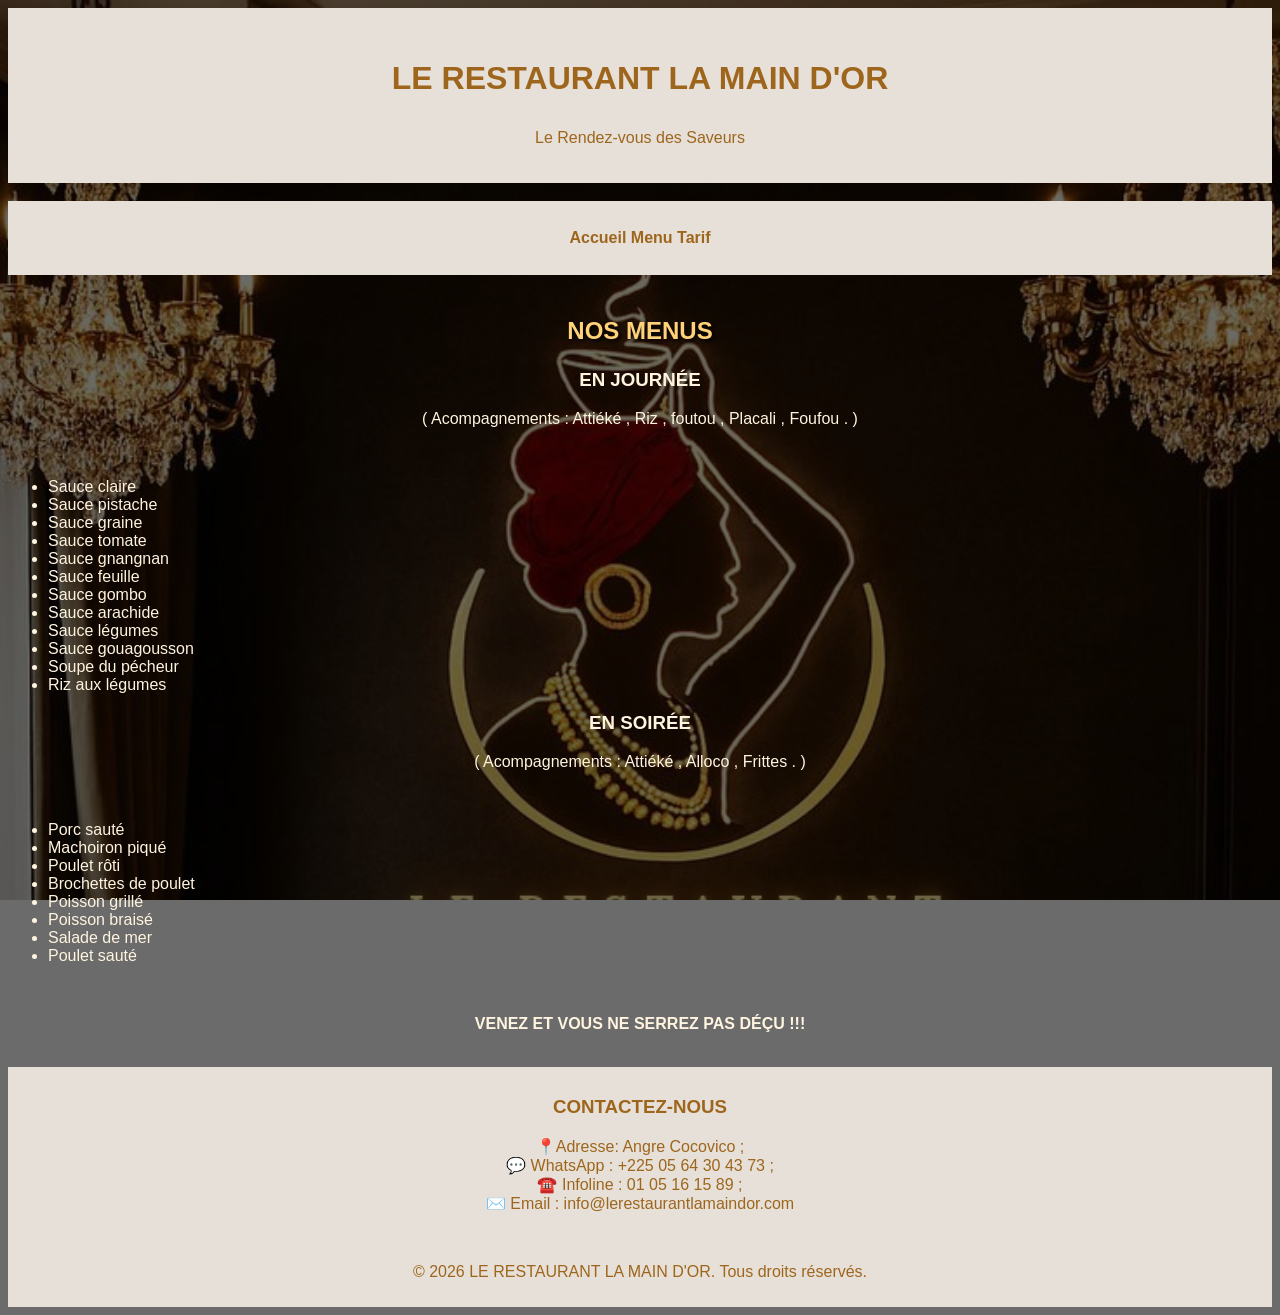
==== menu.html @ 3bd468f3 "Add files via upload" ====
<!DOCTYPE html>
<html lang="fr">
<head>
    <meta charset="UTF-8">
    <meta name="viewport" content="width=device-width, initial-scale=1.0">
    <link rel="stylesheet" href="style.css">
    <title>LE RESTAURANT LA MAIN D'OR </title>
</head>
<body>
    <header>
        <h1><p style="text-align: center">LE RESTAURANT LA MAIN D'OR</p></h1>
      <p style="text-align: center">Le Rendez-vous des Saveurs</p>
    </header>
    <br />
    <nav><p style="text-align: center">
     <a href="index.html">Accueil</a>
     <a href="menu.html" target="_blank">Menu</a> 
     <a href="tarif.html" target="_blank">Tarif</a>
    </nav>
    <br />
    </header>
    <h2>
        <p style="text-align: center">
            NOS MENUS 
        </p>
    </h2>
    <h3><p style="text-align: center"> EN JOURNÉE </p></h3>
    <p style="text-align: center"> ( Acompagnements : Attiéké , Riz , foutou , Placali , Foufou . ) </p>
    <br>
    <ul>
        <li>Sauce claire </li>
        <li>Sauce pistache </li>
        <li>Sauce graine </li>                                                        
        <li>Sauce tomate </li>
        <li>Sauce gnangnan </li>
        <li>Sauce feuille </li>
        <li>Sauce gombo </li>
        <li>Sauce arachide </li>
        <li>Sauce légumes </li>
        <li>Sauce gouagousson </li>
        <li>Soupe du pécheur </li>
        <li>Riz aux légumes </li>
    </ul>
    <h3><p style="text-align: center">EN SOIRÉE </p></h3>
    <p style="text-align: center"> ( Acompagnements : Attiéké , Alloco , Frittes . ) </p>
    <br>
    <ul>
        <li>Porc sauté </li>
        <li>Machoiron piqué </li>
        <li>Poulet rôti </li>
        <li>Brochettes de poulet </li>
        <li>Poisson grillé</li>
        <li>Poisson braisé </li>
        <li>Salade de mer</li>
        <li>Poulet sauté</li>
    </ul>
    <br>

    <p style="text-align: center;" ><strong>VENEZ ET VOUS NE SERREZ PAS DÉÇU !!!</strong></p>
    <br>
<footer>
    <h3 style="text-align: center">CONTACTEZ-NOUS</h3>
    <p style="text-align: center"> 📍Adresse: Angre Cocovico ; <br>  💬 WhatsApp : +225 05 64 30 43 73    ; <br>  ☎️ Infoline : 01 05 16 15 89    ; <br> ✉️ Email : info@lerestaurantlamaindor.com     </p>
    <br> 
 <p style="text-align: center">&copy; 2026 LE RESTAURANT LA MAIN D'OR. Tous droits réservés.</p>
 </footer>
</body>
</html>
---- style.css ----
body {
    font-family: century schoolbook, sans-serif;
    background-color: #6b6b6b;
    background-image: url("fond.png");
    background-blend-mode: multiply;
    background-size: cover;
    background-position: center top;
    background-attachment: fixed;
    color: #FFF4E0;
}
header {
    background-color: #e6e0d8;
    padding: 20px;
    text-align: center;
    font-family: lucida calligraphy, sans-serif;
    color: rgb(158, 102, 29);
}
a {
    color: rgb(158, 102, 29);
    text-decoration: none;
}
h2 {
    color : #FFD27A;
    text-shadow: 2px 2px 4px #000;
}
footer {
    background-color: #e6e0d8;
    color: rgb(158, 102, 29);
    padding: 10px;
    text-align: center;
}
nav {
    background-color: #e6e0d8;
    padding: 12px;
    text-align: center;
    display: flex;
    justify-content: center;
    gap: 30px;
    color: rgb(158, 102, 29);
}
nav a {
    color: rgb(158, 102, 29);
    text-decoration: none;
    font-weight: bold;
}
nav a:hover {
    color: rgb(158, 102, 29);
}
.rangee {
    display: flex;
    justify-content: center;
    margin-bottom: 15px;
    gap: 15px;
}
.rangee img {
    width: 250px;
    height: 180px;
    object-fit: cover;
    border-radius: 10px;
}
.plat {
    text-align: center;
}
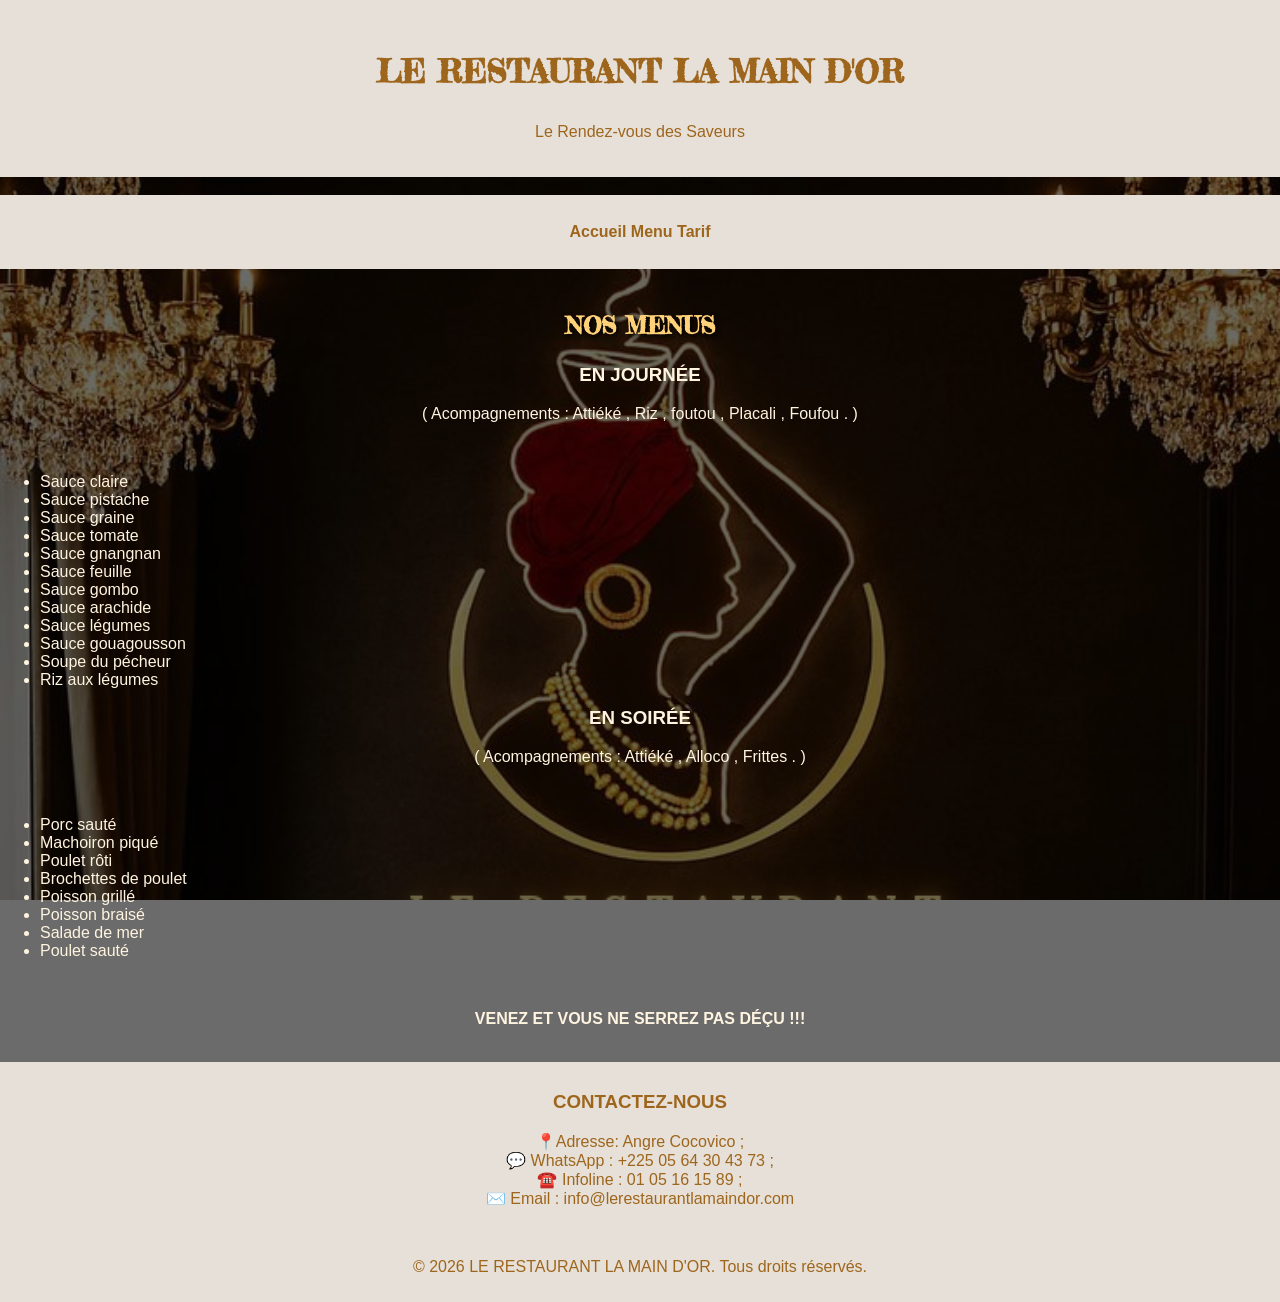
==== commit d0b9c839: "Add files via upload" ====
--- a/menu.html
+++ b/menu.html
@@ -4,6 +4,9 @@
     <meta charset="UTF-8">
     <meta name="viewport" content="width=device-width, initial-scale=1.0">
     <link rel="stylesheet" href="style.css">
+<link rel="preconnect" href="https://fonts.googleapis.com">
+<link rel="preconnect" href="https://fonts.gstatic.com" crossorigin>
+<link href="https://fonts.googleapis.com/css2?family=Abril+Fatface&family=Fredericka+the+Great&family=Pinyon+Script&family=Satisfy&display=swap" rel="stylesheet">
     <title>LE RESTAURANT LA MAIN D'OR </title>
 </head>
 <body>
--- a/style.css
+++ b/style.css
@@ -7,6 +7,8 @@
     background-position: center top;
     background-attachment: fixed;
     color: #FFF4E0;
+    margin: 0;
+    max-width: 100%;
 }
 header {
     background-color: #e6e0d8;
@@ -61,4 +63,15 @@
 .plat {
     text-align: center;
 }
-
+img {
+    max-width: 100%;
+    height: auto;
+}
+.contenu {
+    width: 90%;
+    max-width: 1000px;
+    margin: 0 auto;
+}
+h1, h2 {
+    font-family: "Fredericka the Great", cursive;
+}
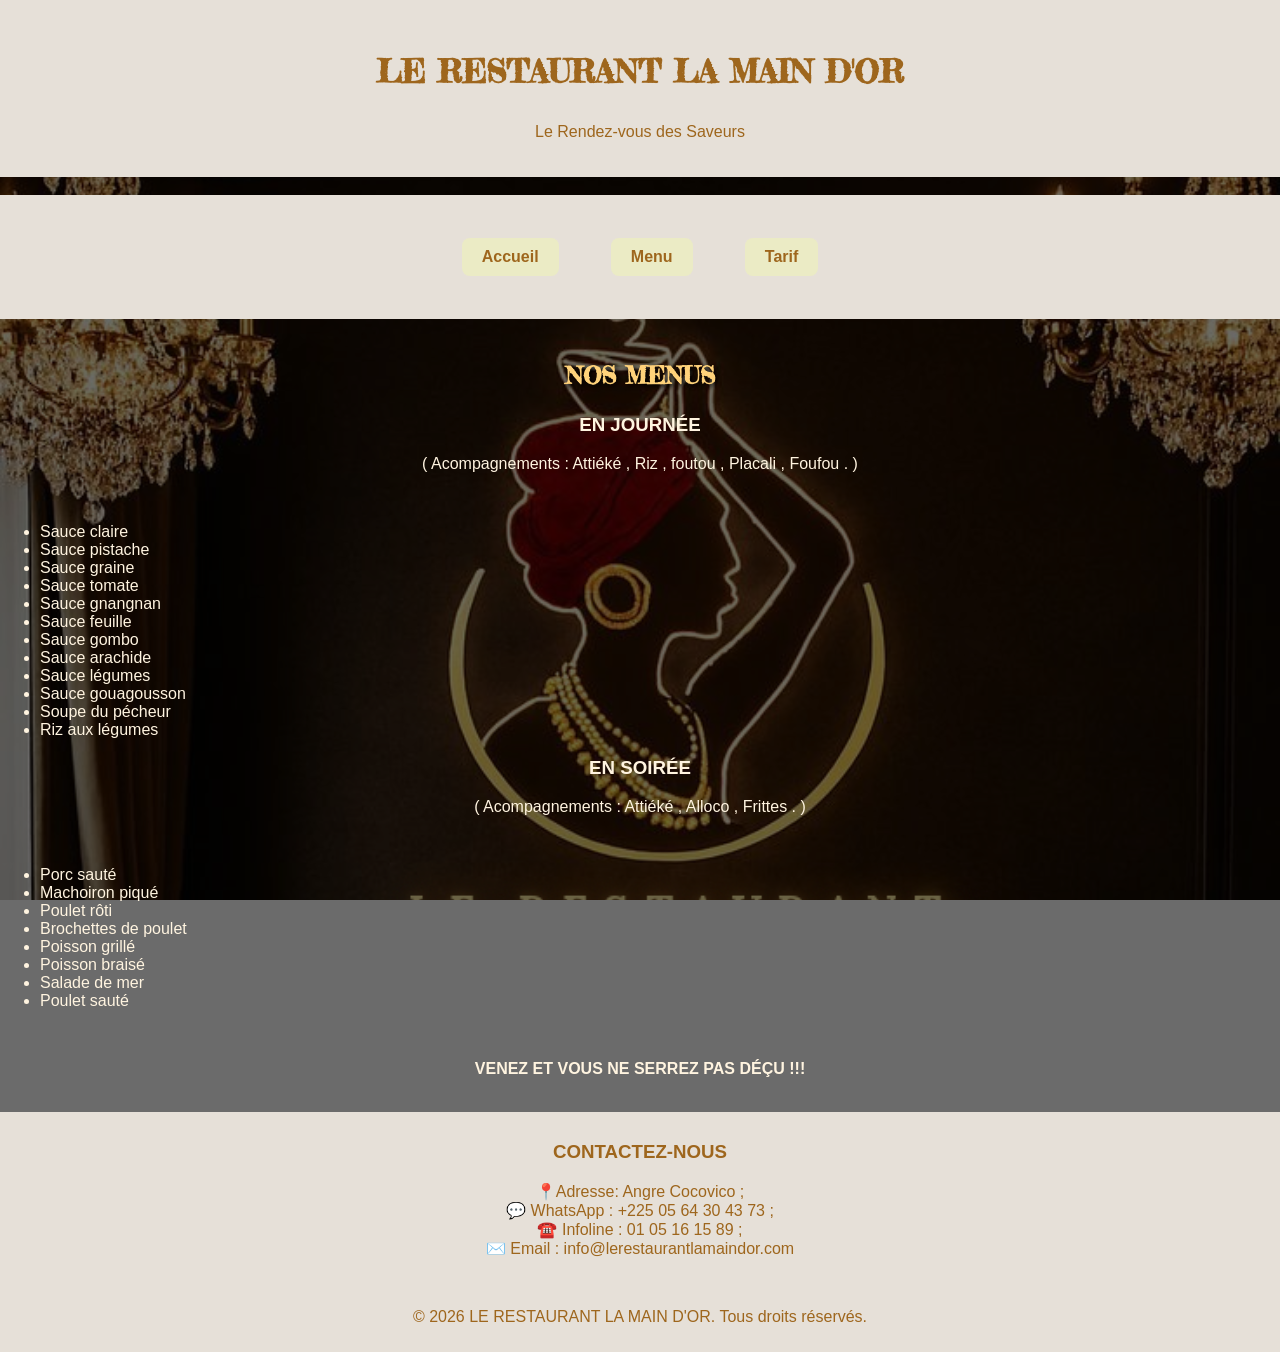
==== commit 2b2d0a3e: "Add files via upload" ====
--- a/menu.html
+++ b/menu.html
@@ -17,8 +17,8 @@
     <br />
     <nav><p style="text-align: center">
      <a href="index.html">Accueil</a>
-     <a href="menu.html" target="_blank">Menu</a> 
-     <a href="tarif.html" target="_blank">Tarif</a>
+     &nbsp; &nbsp; <a href="menu.html" target="_blank">Menu</a> 
+     &nbsp; &nbsp; <a href="tarif.html" target="_blank">Tarif</a>
     </nav>
     <br />
     </header>
--- a/style.css
+++ b/style.css
@@ -44,9 +44,15 @@
     color: rgb(158, 102, 29);
     text-decoration: none;
     font-weight: bold;
+    display: inline-block;
+    padding: 10px 20px;
+    margin: 15px;
+    background-color: rgb(235, 235, 197);
+    border-radius: 8px;
 }
 nav a:hover {
     color: rgb(158, 102, 29);
+    opacity: 0.8;
 }
 .rangee {
     display: flex;
@@ -74,4 +80,21 @@
 }
 h1, h2 {
     font-family: "Fredericka the Great", cursive;
-}+}
+th,td {
+    font-weight: normal;
+}
+@media (max-width: 600px) {
+  .menu {
+    flex-direction: column;
+    align-items: center;
+    gap: 10px;
+  }
+  .cartes {
+    flex-direction: column;
+    padding: 10px;
+  }
+
+  .carte {
+    flex: 1 1 auto;
+  }
